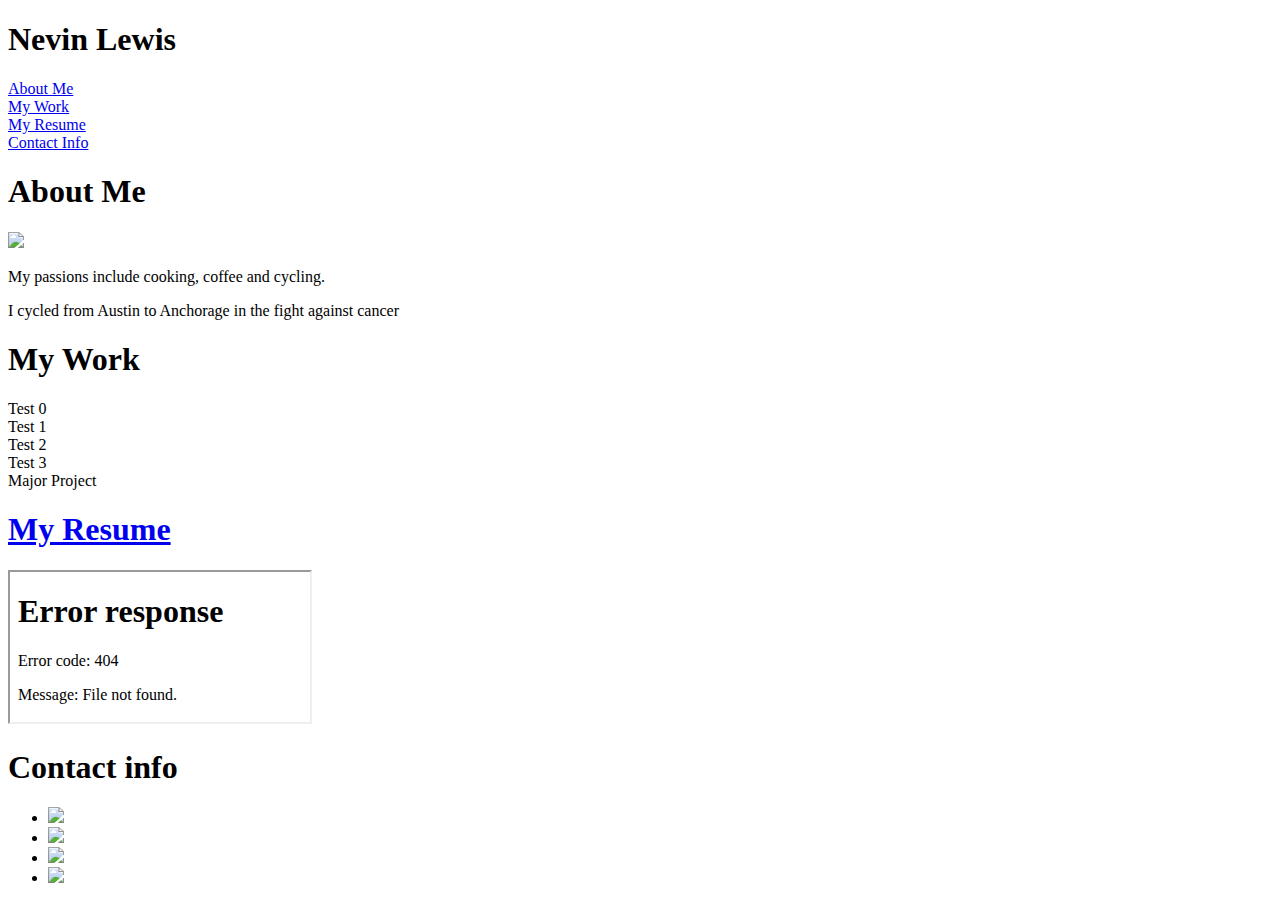
==== Assets/index2.html @ 1cf1f53f "switching files" ====
<!DOCTYPE html>
<html lang="en">
<head>
    <meta charset="UTF-8">
    <meta http-equiv="X-UA-Compatible" content="IE=edge">
    <meta name="viewport" content="width=device-width, initial-scale=1.0">
    <link rel="stylesheet" href="./Assets/style.css" >
    <title>Nevin Lewis Portfolio</title>
</head>
<body>
    <header class="row">
        <h1 class="content"> Nevin Lewis</h1>
    <div class="sidebar">   
    
                <li> <a href="#about_Me">About Me</a> </li>
                <li> <a href="#my_work"> My Work</a></li>
                <li> <a href="#resume" >My Resume</a></li>
                <li> <a href="#contact_info">Contact Info</a></li>
    
    </div>     
    </header>
    <main>
    <section id ="about_Me" class="row" >
        <div class="content">
            <h1> About Me</h1>
            <img class= profile src="./Assets/T4K.jpg"> 
        </div> 
        <div class="sidebar">
            <p> My passions include cooking, coffee and cycling. </p>
            <p> I cycled from Austin to Anchorage in the fight against cancer</p>
        </div>
    </section>
    <section id="my_work" class="row">
        <div class="content">
        <h1 > My Work</h1>
        <div class="products">
            <section class="card">
              <header>Test 0</header>
            </section>
            <section class="card">
              <header>Test 1</header>
            </section>
            <section class="card">
              <header>Test 2</header>
            </section>
            <section class="card">
              <header>Test 3</header>
            </section>
        </div>
        </div>
        <div class="sidebar">
            <section class="major">
                <header>Major Project</header>
              </section>
        </div>
        </section>

    <section class="row" id ="resume">
        <div class="content"> </div>
        <div class="sidebar">    
            <h1>  <a href="./Assets/Revised Resume.pdf"> My Resume</a></h1>
            <iframe src="./Assets/Revised Resume.pdf"></iframe>
            </div>
    </section>

</main>

    <footer id="contact_info">
        <h1> Contact info</h1>
        <div>
            <ul>
                <li> <a href="tel:8303056219"><img src="./Assets/Phone.webp"> </img></a></li>
                <li> <a href="mailto:lewisnevin@utexas.edu"><img src="./Assets/Email.webp"> </a> </li>
                <li> <a href="https://github.com/Nevin-Lewis"> <img src="./Assets/Github.png"> </a></li>
                <li> <a href="https://www.facebook.com/nevin.lewis.3/"> <img src="./Assets/Facebook.webp"> </a></li>
            </ul>
        </div>
        
    </footer>
</body>
</html>
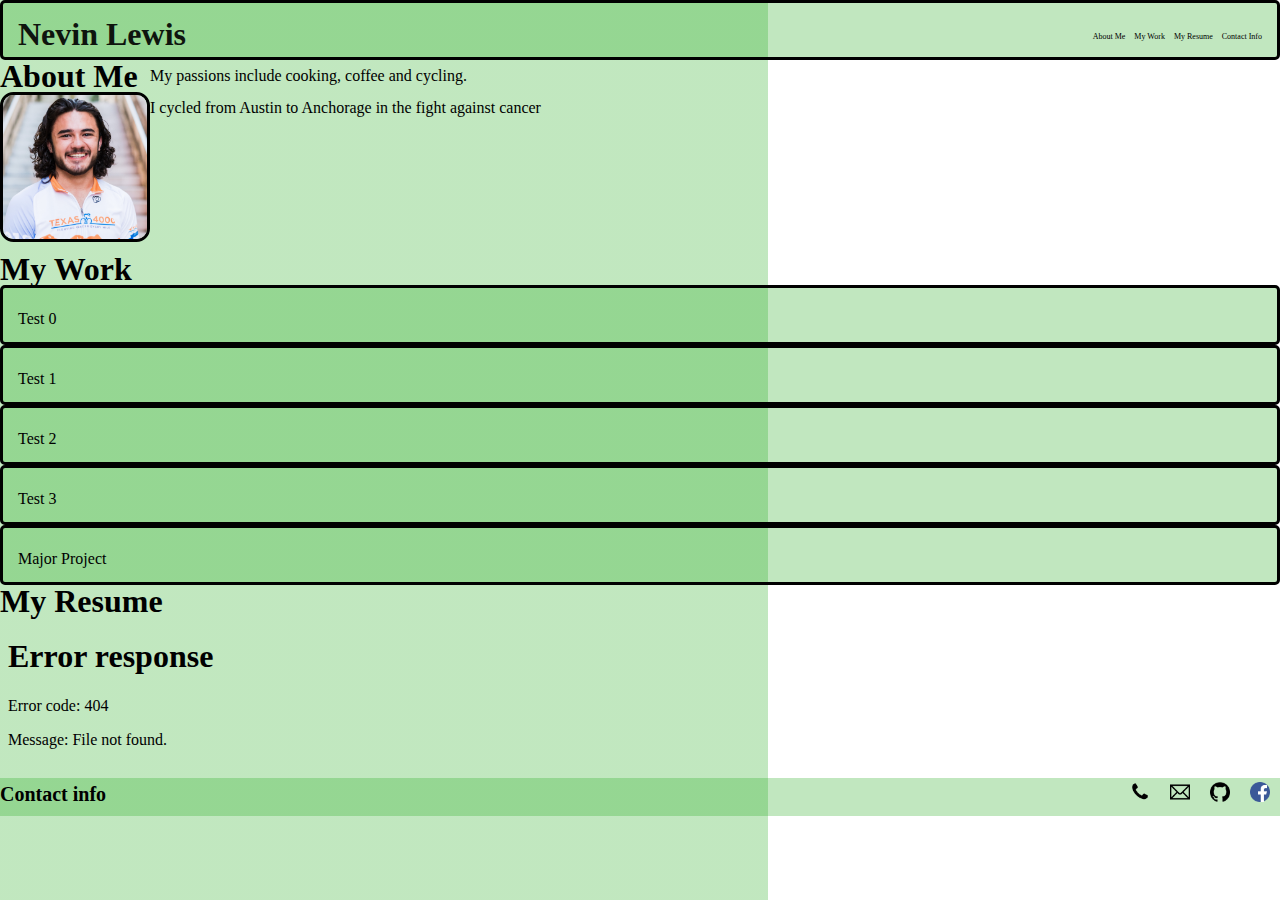
==== commit 9cf80db8: "updated asset locations" ====
--- a/Assets/index2.html
+++ b/Assets/index2.html
@@ -4,7 +4,7 @@
     <meta charset="UTF-8">
     <meta http-equiv="X-UA-Compatible" content="IE=edge">
     <meta name="viewport" content="width=device-width, initial-scale=1.0">
-    <link rel="stylesheet" href="./Assets/style.css" >
+    <link rel="stylesheet" href="./style.css" >
     <title>Nevin Lewis Portfolio</title>
 </head>
 <body>
@@ -23,7 +23,7 @@
     <section id ="about_Me" class="row" >
         <div class="content">
             <h1> About Me</h1>
-            <img class= profile src="./Assets/T4K.jpg"> 
+            <img class= profile src="./T4K.jpg"> 
         </div> 
         <div class="sidebar">
             <p> My passions include cooking, coffee and cycling. </p>
@@ -58,8 +58,8 @@
     <section class="row" id ="resume">
         <div class="content"> </div>
         <div class="sidebar">    
-            <h1>  <a href="./Assets/Revised Resume.pdf"> My Resume</a></h1>
-            <iframe src="./Assets/Revised Resume.pdf"></iframe>
+            <h1>  <a href="./Revised Resume.pdf"> My Resume</a></h1>
+            <iframe src="./Revised Resume.pdf"></iframe>
             </div>
     </section>
 
@@ -69,10 +69,10 @@
         <h1> Contact info</h1>
         <div>
             <ul>
-                <li> <a href="tel:8303056219"><img src="./Assets/Phone.webp"> </img></a></li>
-                <li> <a href="mailto:lewisnevin@utexas.edu"><img src="./Assets/Email.webp"> </a> </li>
-                <li> <a href="https://github.com/Nevin-Lewis"> <img src="./Assets/Github.png"> </a></li>
-                <li> <a href="https://www.facebook.com/nevin.lewis.3/"> <img src="./Assets/Facebook.webp"> </a></li>
+                <li> <a href="tel:8303056219"><img src="./Phone.webp"> </img></a></li>
+                <li> <a href="mailto:lewisnevin@utexas.edu"><img src="./Email.webp"> </a> </li>
+                <li> <a href="https://github.com/Nevin-Lewis"> <img src="./Github.png"> </a></li>
+                <li> <a href="https://www.facebook.com/nevin.lewis.3/"> <img src="./Facebook.webp"> </a></li>
             </ul>
         </div>
         
--- a/Assets/style.css
+++ b/Assets/style.css
@@ -0,0 +1,98 @@
+html{
+    background: linear-gradient(to right, rgba(50, 177, 44, 0.3) 0%,  rgba(50, 177, 44, 0.3) 60%, transparent 60%, transparent 100%);
+    background-size: auto;
+}
+*{
+    box-sizing: border-box;
+    padding: 0;
+    margin: 0;
+}
+body{
+    line-height: 32px;
+    font-family: 'Times New Roman', Times, serif;
+}
+.profile {
+    height: 150px;
+    width: auto;
+    border: 3px solid black;
+    border-radius: 9%;
+    justify-content: flex-start;}
+
+footer img {
+    height: 20px;
+    width: auto;
+}
+iframe{
+    width: 100%;
+height: 500px;}
+
+header{
+    padding: 15px;
+    height: 60px;
+    background-color: rgba(50, 177, 44, 0.3);
+    border: 3px solid black; 
+    border-radius: 5px;
+}
+header h1 {
+    display: inline-block;
+    font-size: 32px;
+    opacity: 90%;
+}
+header div{
+    float: right;
+}
+header li{
+    font-size: 8px;
+    display: inline-block;
+    list-style: none;
+    margin-left: 5px;
+}
+#about_Me {
+    display: flex;
+}
+
+#contact_info {
+    background-color: rgba(50, 177, 44, 0.3);
+    display: flex;
+    flex-wrap: nowrap;
+    flex-direction: row;
+    justify-content: space-between;
+}
+footer h1{
+    font-size: 20px;
+    text-align: start;
+}
+footer div  ul{
+    display: inline-flex;
+    list-style: none;
+    
+}
+footer li {
+    padding: 2% 10px;
+}
+
+iframe {
+    outline: none;
+    border: none;
+    width: 100%;
+    height: 25%
+}
+a{
+    text-decoration: none;
+    color: unset;
+}
+article{
+    display: flex;
+}
+article p {
+    justify-self: flex-end;
+}
+a:visited{
+    text-decoration: none;
+    color: unset;
+}
+aside {
+    display: flex;
+    justify-content: flex-end;
+}
+
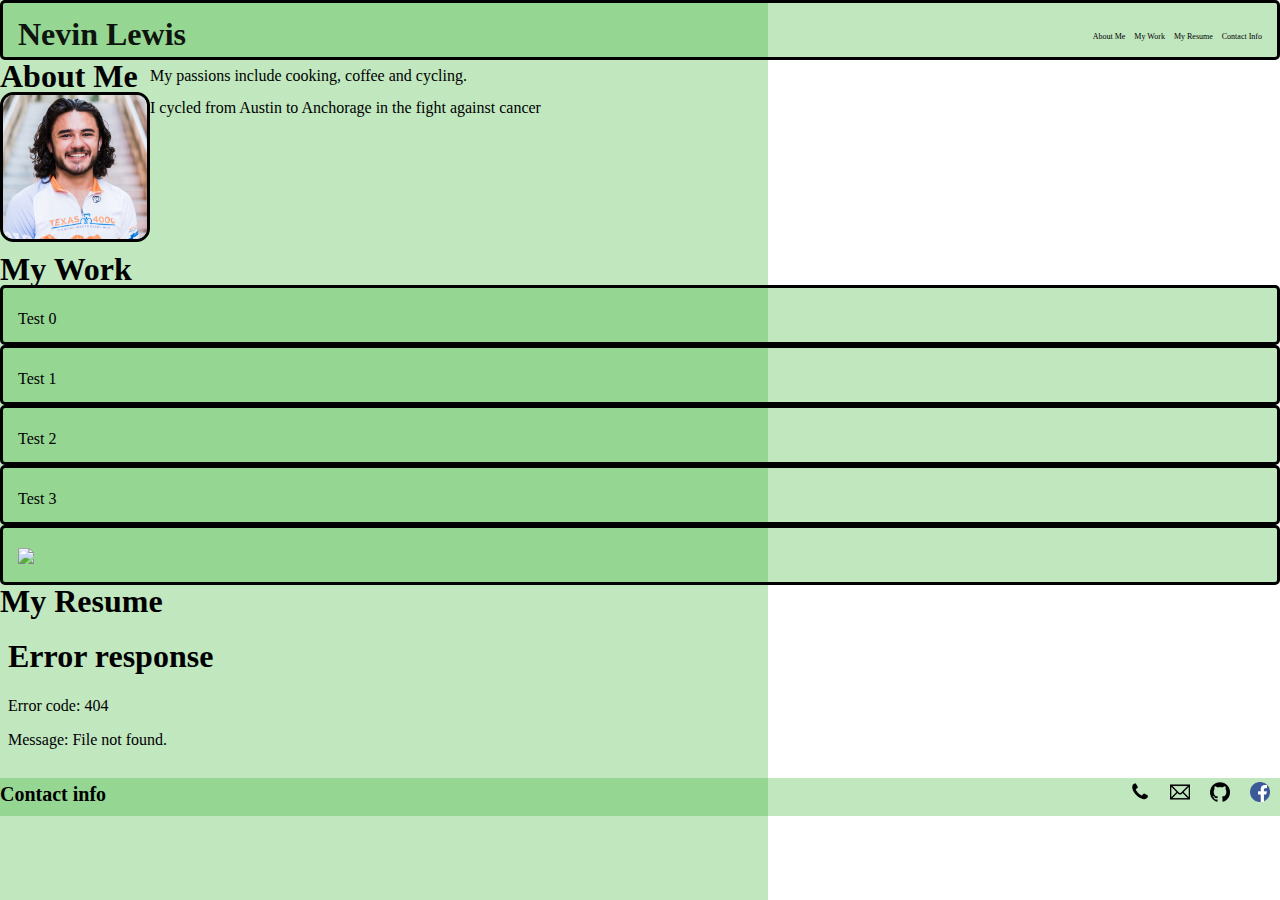
==== commit 0de77240: "new image name for project" ====
--- a/Assets/index2.html
+++ b/Assets/index2.html
@@ -50,7 +50,8 @@
         </div>
         <div class="sidebar">
             <section class="major">
-                <header>Major Project</header>
+                <header><a href="https://nevin-lewis.github.io/UT-Bootcamp-Challenge-1/"><img src="./1st_project.png"></a></header>
+    
               </section>
         </div>
         </section>
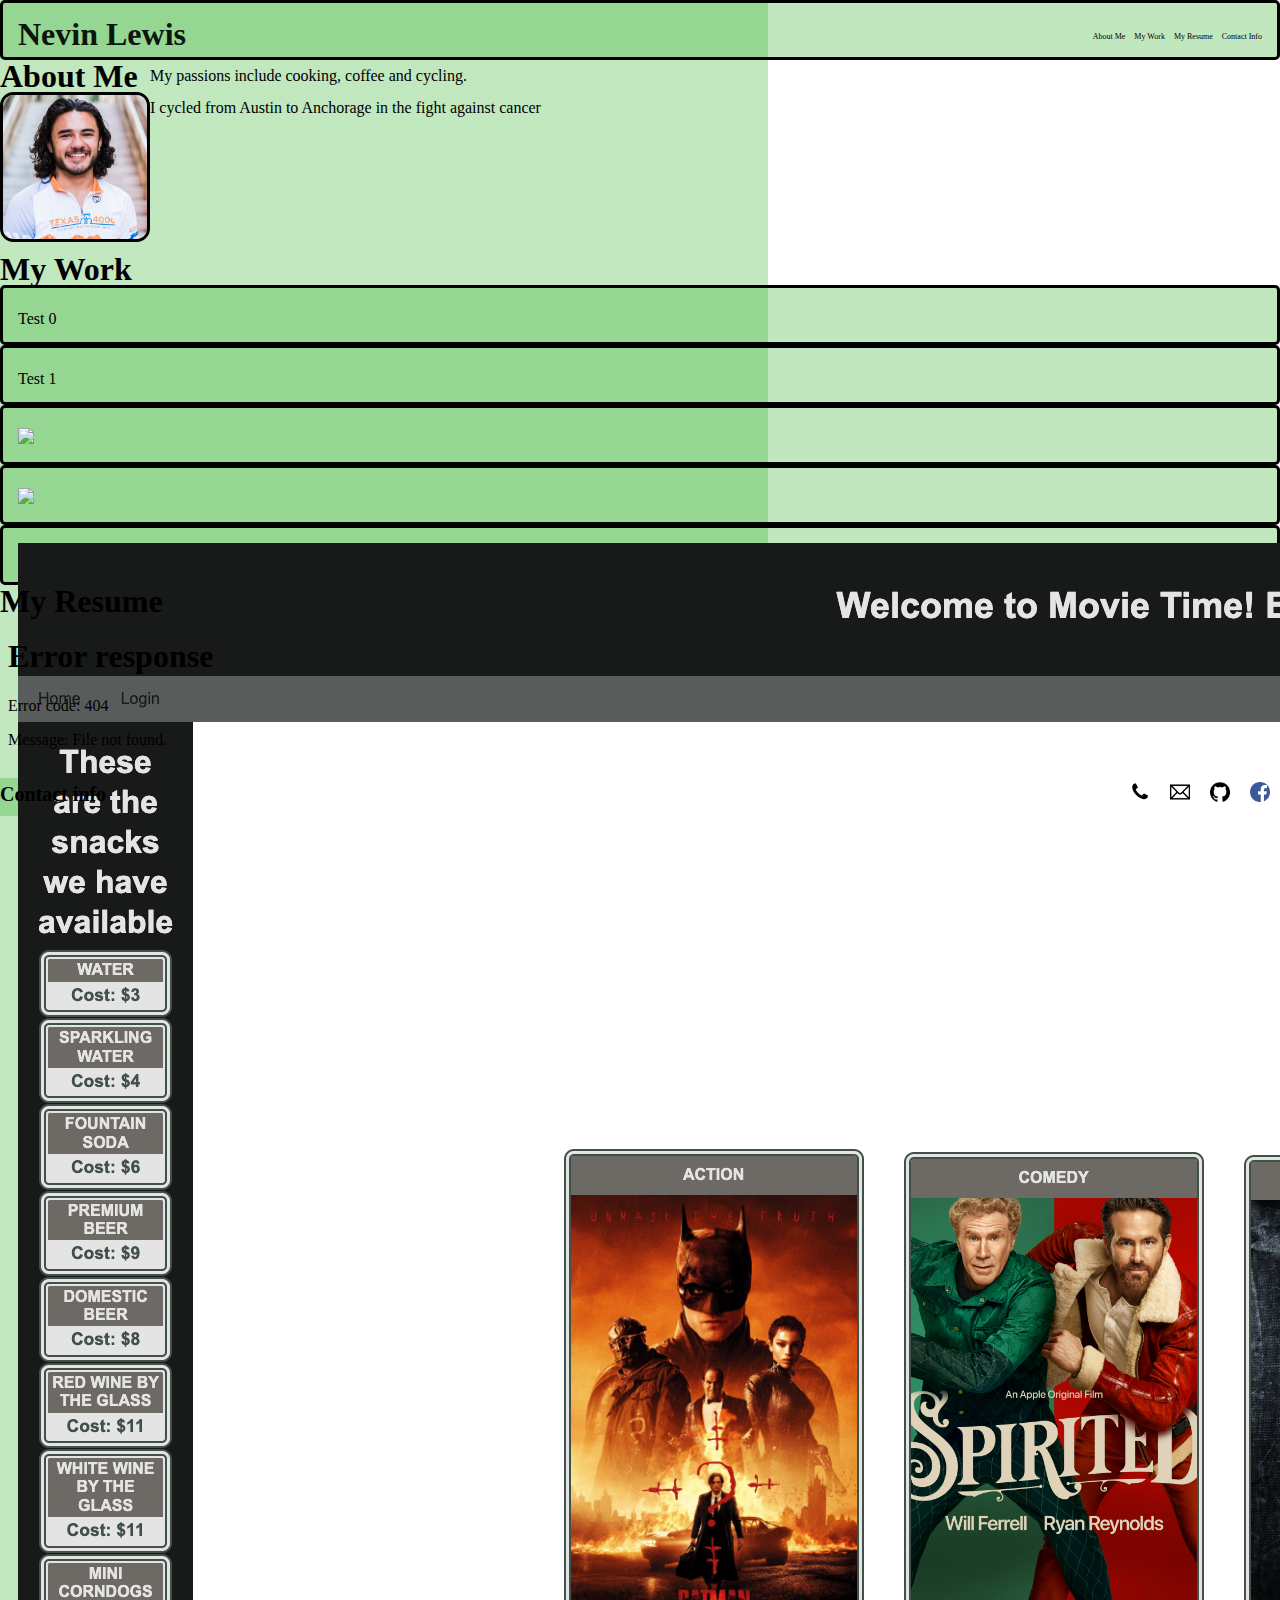
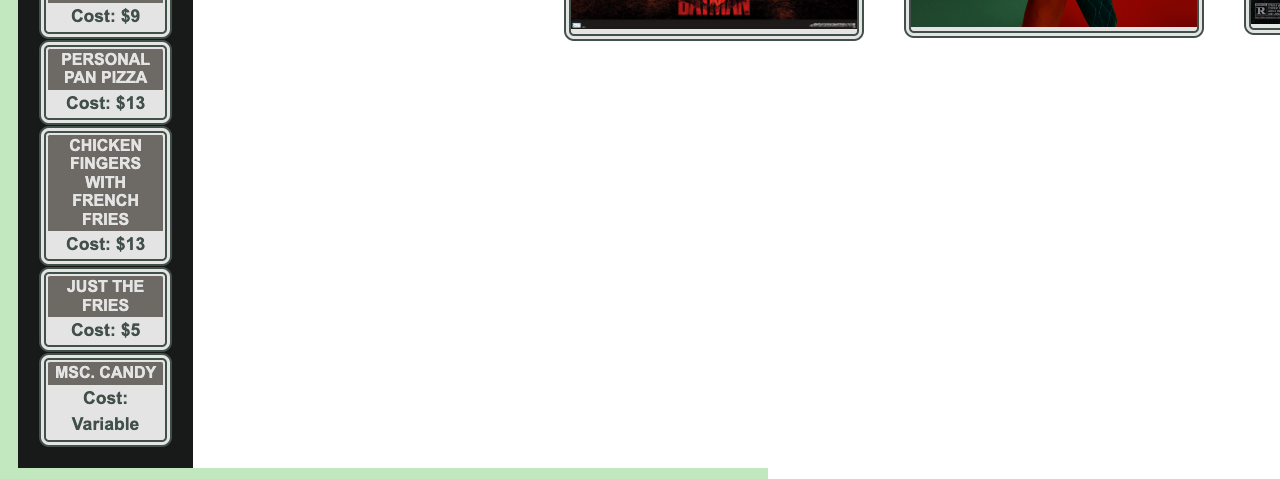
==== commit 8b295a9b: "added project 2 to portfolio" ====
--- a/Assets/index2.html
+++ b/Assets/index2.html
@@ -41,16 +41,16 @@
               <header>Test 1</header>
             </section>
             <section class="card">
-              <header>Test 2</header>
+                <header><a href="https://brettglerum.github.io/Restaurant-Finder/"><img src="./Group_project.png"></a></header>
             </section>
             <section class="card">
-              <header>Test 3</header>
+              <header><a href="https://nevin-lewis.github.io/UT-Bootcamp-Challenge-1/"><img src="./1st_project.png"></a></header>
             </section>
         </div>
         </div>
         <div class="sidebar">
             <section class="major">
-                <header><a href="https://nevin-lewis.github.io/UT-Bootcamp-Challenge-1/"><img src="./1st_project.png"></a></header>
+                <header><a href="https://nevin-lewis.github.io/movie_theater_database/"><img src="./localhost_3001_.png"></a></header>
     
               </section>
         </div>
